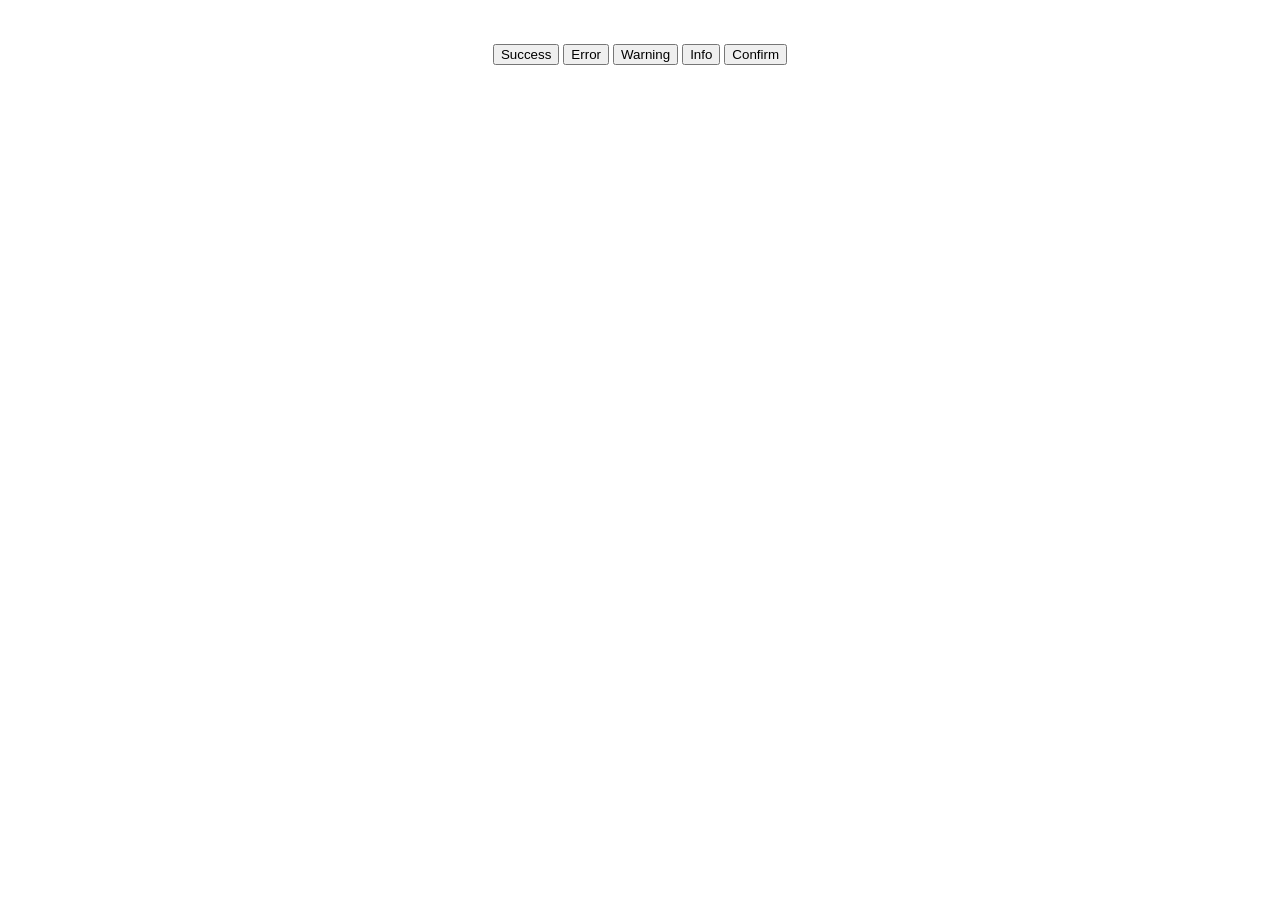
==== MyAlert/index.html @ 5703c72e "this is a new commit" ====
<!DOCTYPE html>
<html>
	<head>
		<title>My alert</title>

		<link rel="stylesheet" type="text/css" href="myAlert.css">
	</head>
	<body>
		<br><br>
		<center>
			<button onclick="myAlert(1)">Success</button>
			<button onclick="myAlert(2)">Error</button>
			<button onclick="myAlert(3)">Warning</button>
			<button onclick="myAlert(4)">Info</button>
			<button onclick="myAlert(5)">Confirm</button>
		</center>
	</body>
	<script type="text/javascript" src="myAlert.js"></script>

	<script type="text/javascript">
		var myalert = new Myalert();
		myalert.initialize();

		function myAlert(n) {
			switch(n) {
				case 1: {
					myalert.success('Success!', 'Data has been added.')
				} break

				case 2: {
					myalert.error('Error, Something happen!', 'Server connection timeout!')
				} break

				case 3: {
					myalert.warning('Warning!', 'Some data will be lost!','Okay','Cancel')
					.then(function(response) {
						if (response) {
							myalert.success('Deleted Successfully!', 'Data has been removed.')
						} else {
							myalert.info('Cancelled', 'Process has been cancelled')
						}
					})
				} break

				case 4: {
					myalert.info('Hello!', 'Some information here..', 'Great')
				} break

				case 5: {
					myalert.confirm('Are you sure!', 'You want to delete this data?')
					.then(function(response) {
						if (response) {
							myalert.success('Deleted Successfully!', 'Data has been removed.')
						} else {
							myalert.info('Cancelled', 'Process has been cancelled')
						}
					})
				} break
			}
			
		}
	</script>
</html>
---- MyAlert/myAlert.css ----
/*	myAlert CSS - v1.1 - May 2, 2020
 	Copyright 2019 myAlert by Biboy Langomez II; Licensed Web Developer
 */

@import url('https://fonts.googleapis.com/css?family=Poppins&display=swap');
@import url('https://fonts.googleapis.com/css?family=Poppins|Source+Code+Pro&display=swap');
@import url('https://fonts.googleapis.com/css?family=Poppins|Sen|Source+Code+Pro&display=swap');
@keyframes fadeIn { from { opacity: .1; } to { opacity: 1; } }@keyframes fadeOut { from { opacity: 1; } to { opacity: .1;} }@keyframes glowIn {0% { transform: scale(.4); } 10% { transform: scale(.5); } 20% { transform: scale(.6); }30% { transform: scale(.7); } 40% { transform: scale(.8); } 50% { transform: scale(.9); }60% { transform: scale(1); } 70% { transform: scale(1.1); } 80% { transform: scale(1.2); }90% { transform: scale(1.1); } 100% { transform: scale(1); }} @keyframes glowOut {0% { transform: scale(1); } 10% { transform: scale(1); } 20% { transform: scale(.9); }30% { transform: scale(.8); } 40% { transform: scale(.7); } 50% { transform: scale(.6); }60% { transform: scale(.5); } 70% { transform: scale(.4); } 80% { transform: scale(.3); }90% { transform: scale(.2); } 100% { transform: scale(.1); }} @keyframes shake {0% { transform: translate(2px, 2px) rotate(0deg); }10% { transform: translate(-2px, -3px) rotate(-2deg); }20% { transform: translate(-4px, 0px) rotate(2deg); }30% { transform: translate(4px, 3px) rotate(0deg); }40% { transform: translate(2px, -2px) rotate(2deg); } 50% { transform: translate(-2px, 3px) rotate(-2deg); } 60% { transform: translate(-4px, 2px) rotate(0deg); }70% { transform: translate(4px, 2px) rotate(-2deg); }80% { transform: translate(-2px, -2px) rotate(12deg); }90% { transform: translate(2px, 3px) rotate(0deg); }100% { transform: translate(2px, -3px) rotate(-2deg); }}.myalert-container {width: 100%; height: 100vh; position: absolute; background: rgba(0,0,0,.2); top: 0; left: 0; z-index: 9999;	animation: fadeIn .3s; display: none;} .myalert-panel {width: 400px; background: #fff; border-radius: 7px; box-shadow: 3px 3px 5px rgba(0,0,0,.1); top: 50%; left: 50%; position: fixed;padding: 50px 0; animation: glowIn .3s; margin: -200px 0px 0px -195px;} .myalert-panel #icon-panel {margin: 0 auto; width: 60px; height: 60px; border-radius: 50%; font-family: 'Source Code Pro', monospace; text-align: center;font-size: 43px; animation: shake .5s;} .myalert-panel #alert-title {	width: 90%; text-align: center; padding: 0; font-weight: bold; font-family: 'Sen', sans-serif; color: #5A6374; font-size: 20px; float: left; margin: 10px 0px 10px 5%;} .myalert-panel #alert-subject {	width: 90%; text-align: center; padding: 0; font-family: 'Sen', sans-serif; color: #7B8495; margin-top: 0;font-size: 18px; float: left; margin: 0px 0px 20px 5%;} .myalert-panel #alert-btn {	padding: 7px 30px; border: none; background: #1784D4; color: #fff; font-family: 'Poppins', sans-serif; border-radius: 5px;font-weight: bold; font-size: 15px; cursor: pointer; outline: none; margin-right: 3px;} .myalert-panel #alert-btn:active {	transform: scale(.95);} .myalert-panel #alert-btn:hover {	background: #268EDA;} .myalert-panel #cancel-btn {padding: 7px 30px; border: none; background: #E45A53; color: #fff; font-family: 'Poppins', sans-serif; border-radius: 5px;font-weight: bold; font-size: 15px; cursor: pointer; outline: none; margin-left: 3px;} .myalert-panel #cancel-btn:active {transform: scale(.95);} .myalert-panel #cancel-btn:hover {background: #EF6962;}
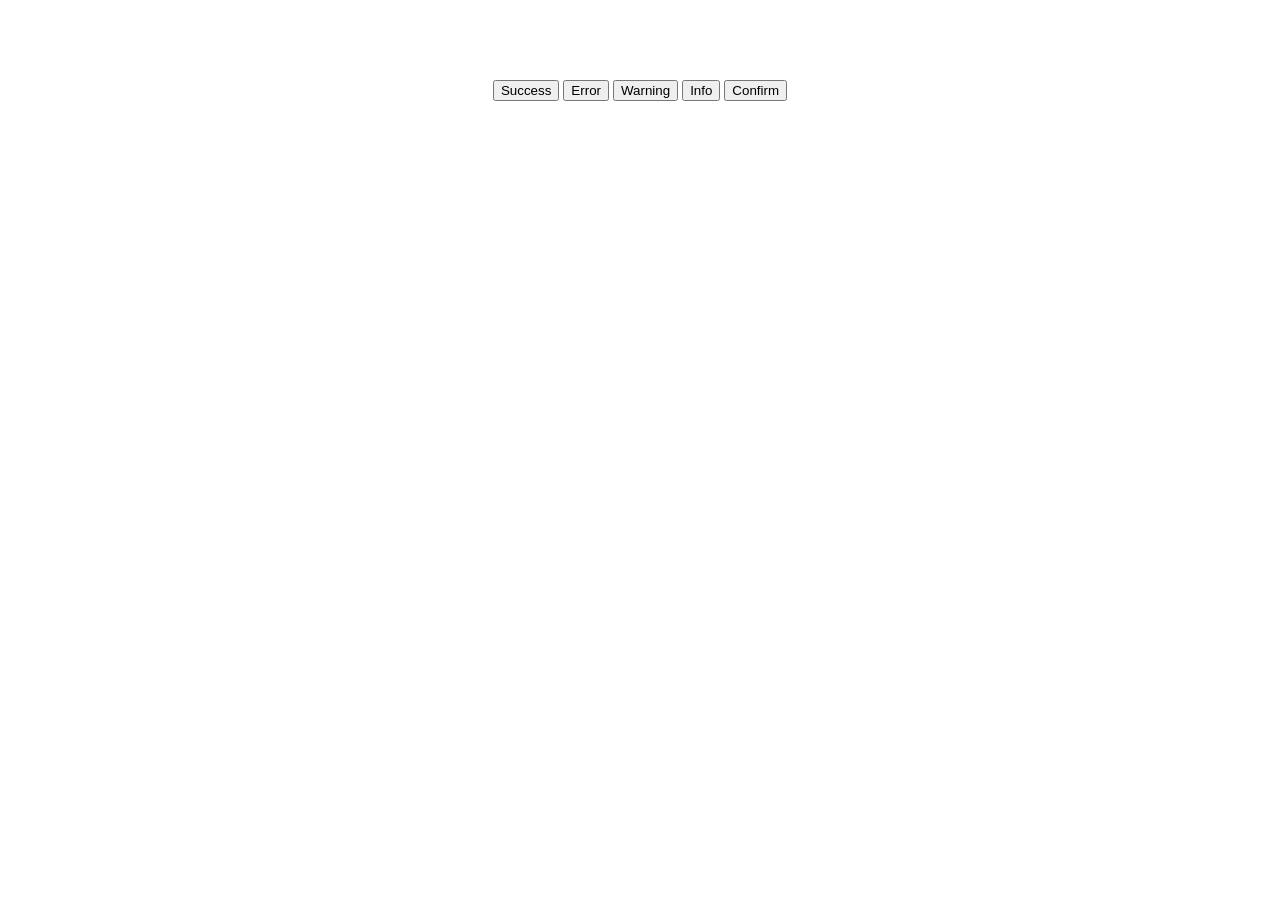
==== commit 1bf464b7: "restoring <br> tag" ====
--- a/MyAlert/index.html
+++ b/MyAlert/index.html
@@ -6,7 +6,7 @@
 		<link rel="stylesheet" type="text/css" href="myAlert.css">
 	</head>
 	<body>
-		<br><br>
+		<br><br><br><br>
 		<center>
 			<button onclick="myAlert(1)">Success</button>
 			<button onclick="myAlert(2)">Error</button>
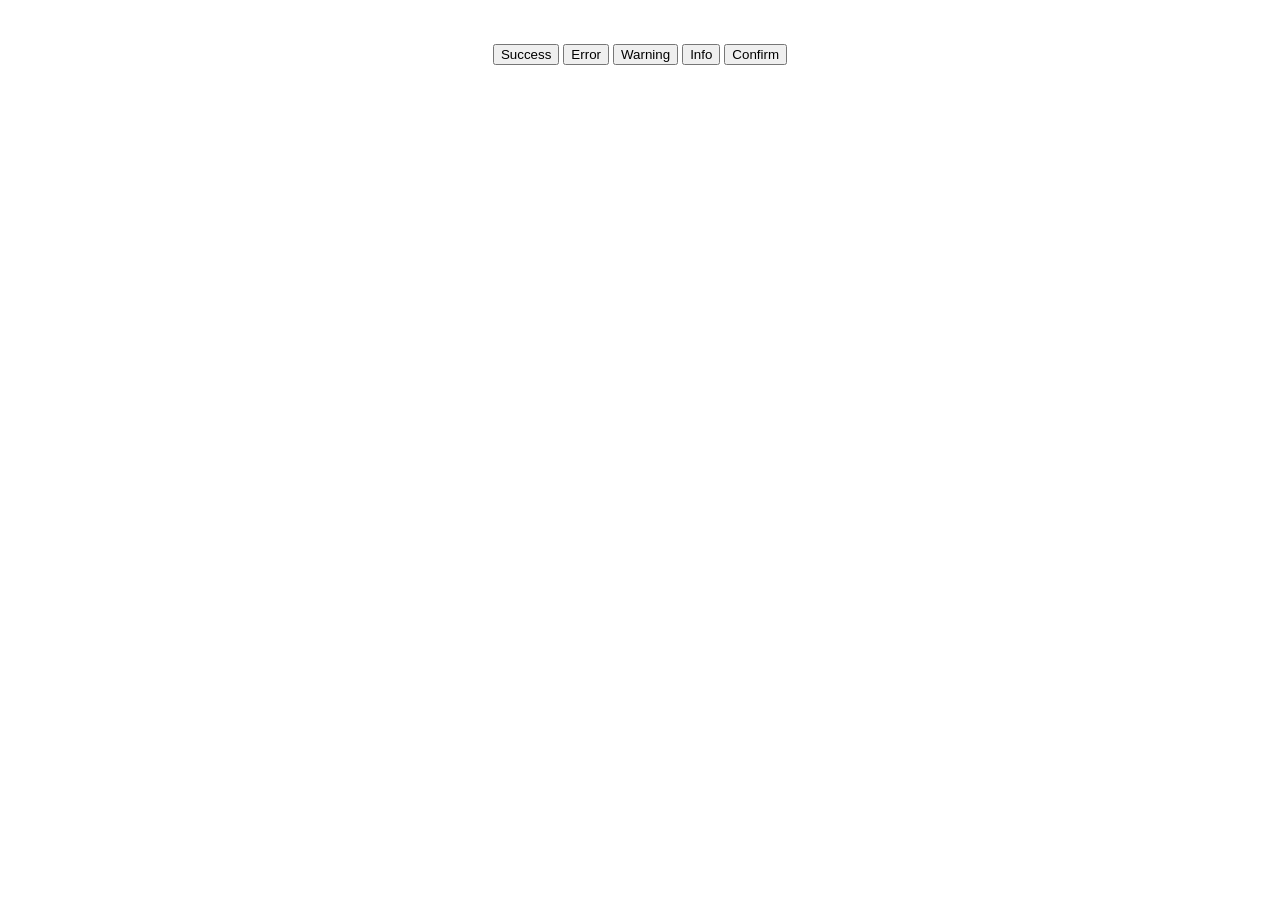
==== commit c1aeab30: "removing 2 <br> tag" ====
--- a/MyAlert/index.html
+++ b/MyAlert/index.html
@@ -6,7 +6,7 @@
 		<link rel="stylesheet" type="text/css" href="myAlert.css">
 	</head>
 	<body>
-		<br><br><br><br>
+		<br><br>
 		<center>
 			<button onclick="myAlert(1)">Success</button>
 			<button onclick="myAlert(2)">Error</button>
